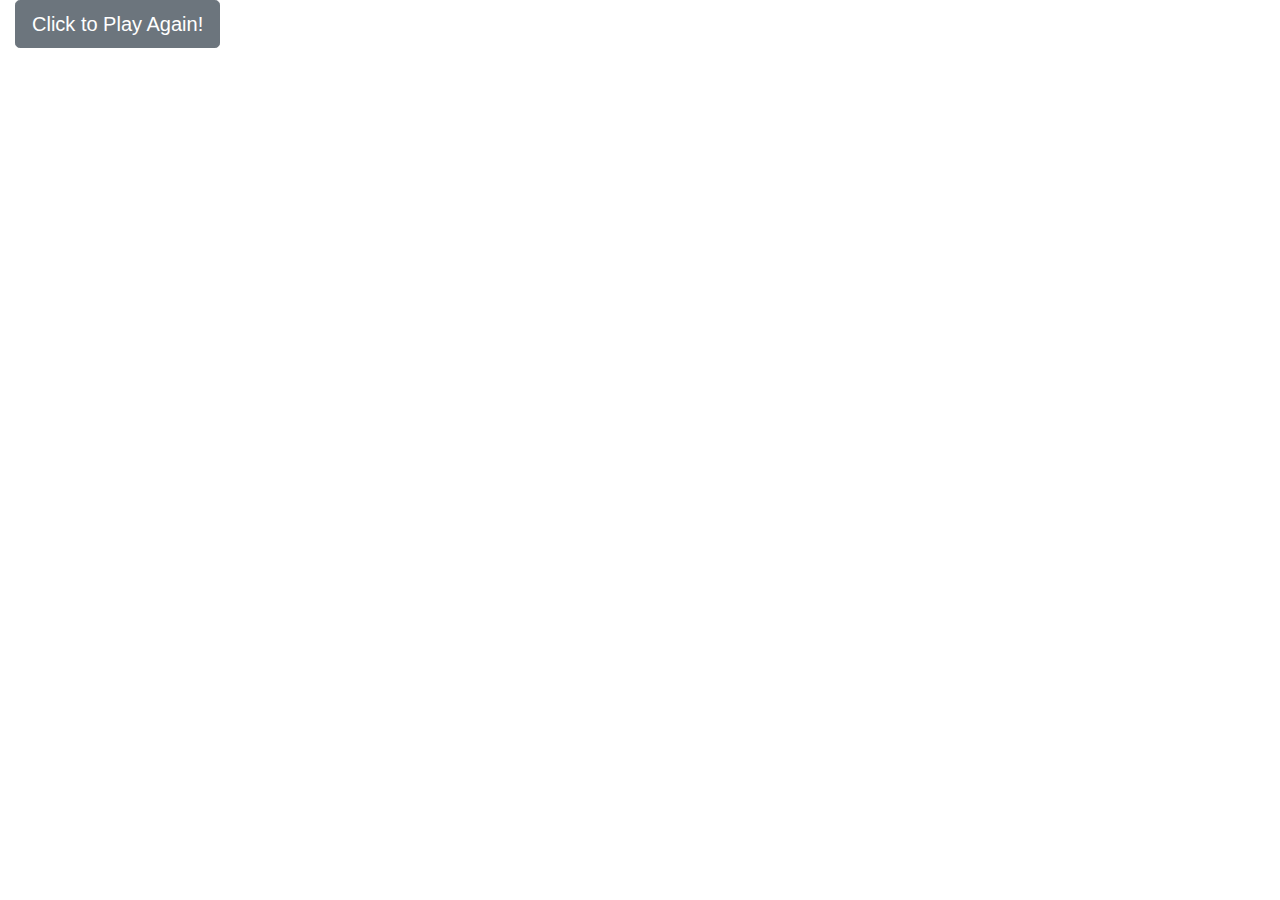
==== highscores.html @ 73dab7fd "made buttons uniform" ====
<!DOCTYPE html>
<html lang="en">
<head>
    <meta charset="UTF-8">
    <meta name="viewport" content="width=device-width, initial-scale=1.0">
    <meta http-equiv="X-UA-Compatible" content="ie=edge">
    <title>High Scores</title>
    <link rel="stylesheet" href="https://stackpath.bootstrapcdn.com/bootstrap/4.4.1/css/bootstrap.min.css" integrity="sha384-Vkoo8x4CGsO3+Hhxv8T/Q5PaXtkKtu6ug5TOeNV6gBiFeWPGFN9MuhOf23Q9Ifjh" crossorigin="anonymous">
    <link rel= "stylesheet" href= "style.css">
    <script src="https://code.jquery.com/jquery-3.4.1.slim.min.js" integrity="sha384-J6qa4849blE2+poT4WnyKhv5vZF5SrPo0iEjwBvKU7imGFAV0wwj1yYfoRSJoZ+n" crossorigin="anonymous"></script>
    <script src="https://cdn.jsdelivr.net/npm/popper.js@1.16.0/dist/umd/popper.min.js" integrity="sha384-Q6E9RHvbIyZFJoft+2mJbHaEWldlvI9IOYy5n3zV9zzTtmI3UksdQRVvoxMfooAo" crossorigin="anonymous"></script>
    <script src="https://stackpath.bootstrapcdn.com/bootstrap/4.4.1/js/bootstrap.min.js" integrity="sha384-wfSDF2E50Y2D1uUdj0O3uMBJnjuUD4Ih7YwaYd1iqfktj0Uod8GCExl3Og8ifwB6" crossorigin="anonymous"></script>
    <script src="https://ajax.googleapis.com/ajax/libs/jquery/3.4.1/jquery.min.js"></script>
</head>
    <body>


        <div class="container-fluid">


    
            <a href="index.html" class="btn btn-secondary btn-lg" role="button" aria-pressed="true">Click to Play Again!</a>


        </div>
    <!-------           -->  
    <!-------           -->  
    <!-------           -->  
    <!-------           -->  
    <!-------           -->  
    <!-------           -->  
    <!------- alright alright alright         -->  
    <!-------        perhaps make the entire page identical with bootstap if theres time   -->  
    <!-------      make a bootstrap container identical to the one on index.html     -->  
    <!-------           -->  
    <!-------    get them tasty highscore objects from localstorage      -->  
    <!-------        and print them to the page in a ordered list    -->  
    <!-------      how about a button to go back to start     -->  
    <!-------         another button to clear high scores? if theres time only  -->  
</body>
</html>
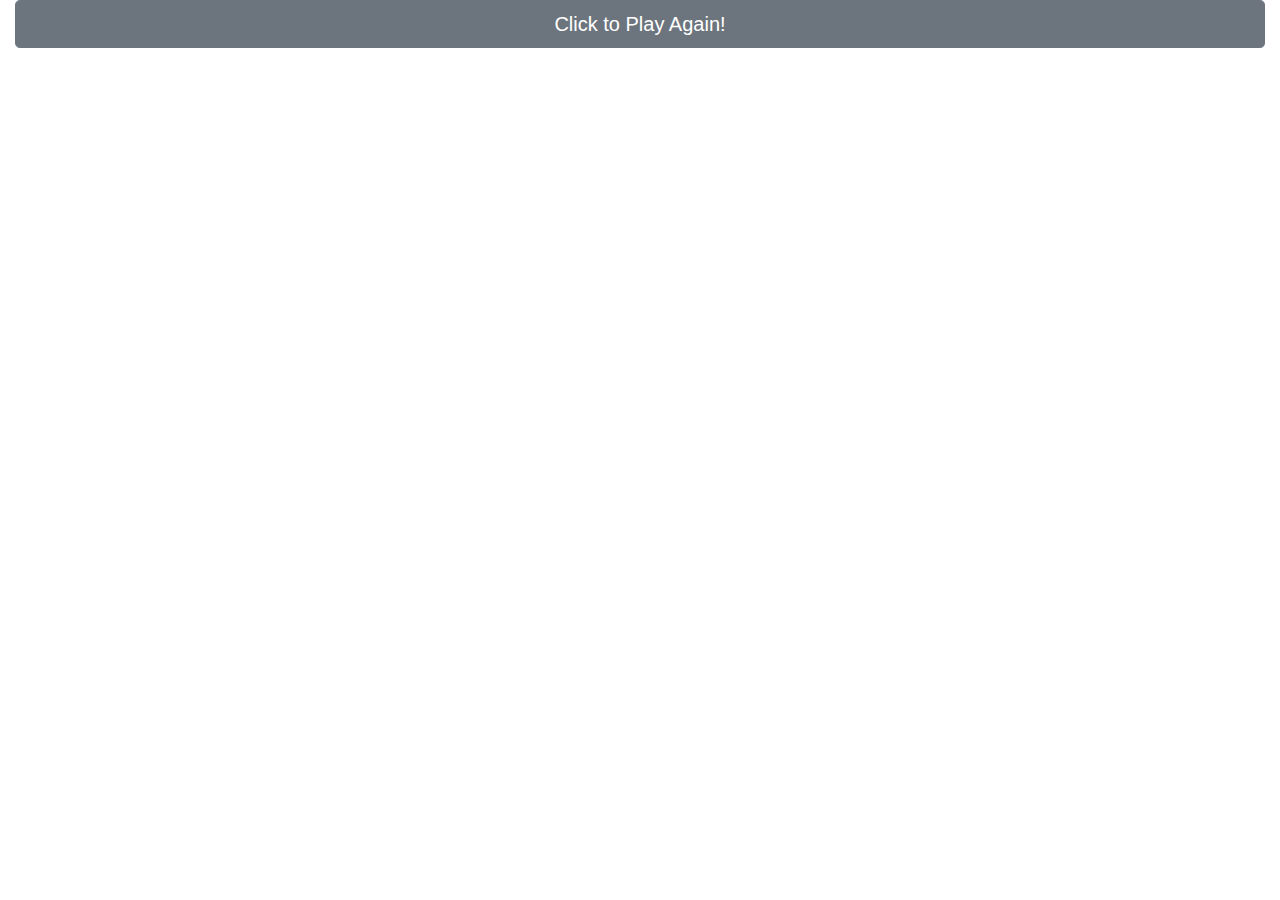
==== commit 942e3e64: "added modal and synced highscores.html" ====
--- a/highscores.html
+++ b/highscores.html
@@ -19,7 +19,7 @@
 
 
     
-            <a href="index.html" class="btn btn-secondary btn-lg" role="button" aria-pressed="true">Click to Play Again!</a>
+            <a href="index.html" class="btn btn-secondary btn-lg btn-block" role="button" aria-pressed="true">Click to Play Again!</a>
 
 
         </div>
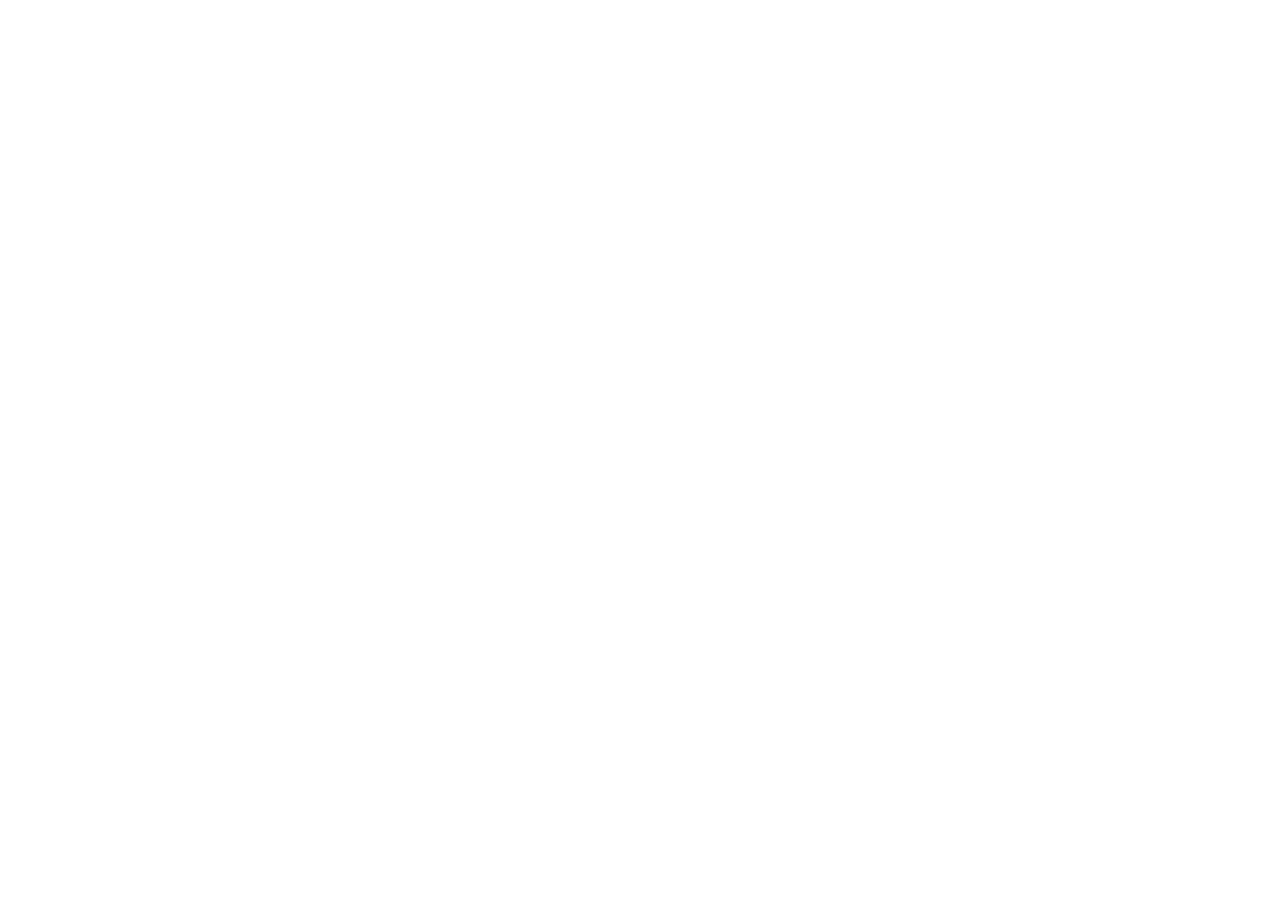
==== commit e9095416: "FINALLY got score and time penalty functions working with the game" ====
--- a/highscores.html
+++ b/highscores.html
@@ -15,27 +15,31 @@
     <body>
 
 
-        <div class="container-fluid">
+        <div class="modal" tabindex="-1" role="dialog">
+            <div class="modal-dialog" role="document">
+              <div class="modal-content">
+                <div class="modal-header">
+                  <h5 class="modal-title">Modal title</h5>
+                  <button type="button" class="close" data-dismiss="modal" aria-label="Close">
+                    <span aria-hidden="true">&times;</span>
+                  </button>
+                </div>
+                <div class="modal-body">
+                  <p>Modal body text goes here.</p>
+                </div>
+                <div class="modal-footer">
+                  <button type="button" class="btn btn-secondary" data-dismiss="modal">Close</button>
+                  <button type="button" class="btn btn-primary">Save changes</button>
+                </div>
+              </div>
+            </div>
+          </div>
 
 
     
-            <a href="index.html" class="btn btn-secondary btn-lg btn-block" role="button" aria-pressed="true">Click to Play Again!</a>
 
 
         </div>
-    <!-------           -->  
-    <!-------           -->  
-    <!-------           -->  
-    <!-------           -->  
-    <!-------           -->  
-    <!-------           -->  
-    <!------- alright alright alright         -->  
-    <!-------        perhaps make the entire page identical with bootstap if theres time   -->  
-    <!-------      make a bootstrap container identical to the one on index.html     -->  
-    <!-------           -->  
-    <!-------    get them tasty highscore objects from localstorage      -->  
-    <!-------        and print them to the page in a ordered list    -->  
-    <!-------      how about a button to go back to start     -->  
-    <!-------         another button to clear high scores? if theres time only  -->  
+<script src="script.js"></script>
 </body>
 </html>--- a/style.css
+++ b/style.css
@@ -0,0 +1,7 @@
+* {
+    box-sizing: border-box;
+}
+
+.bg-dark {
+    color: white;
+}